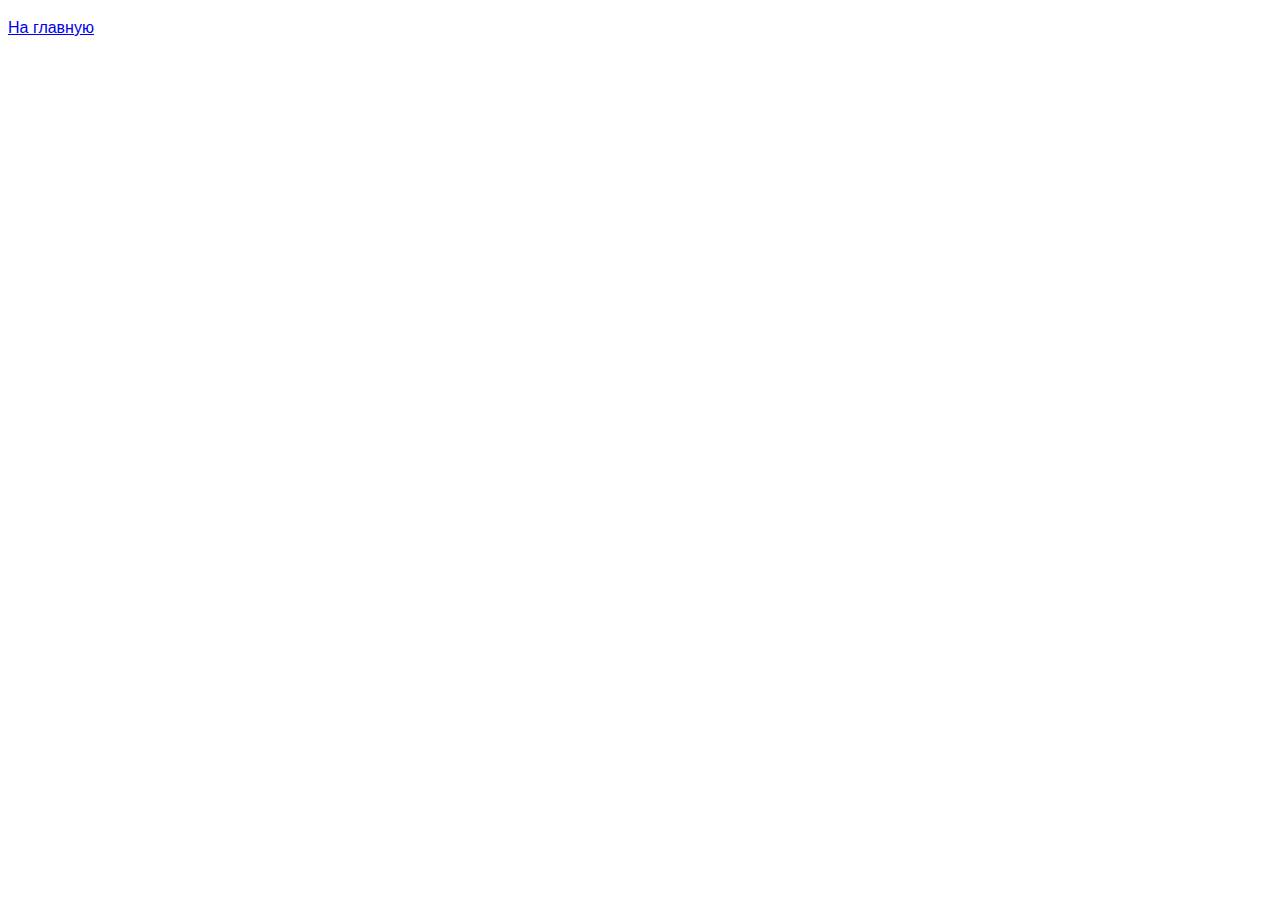
==== index.html @ 67168f07 "sum" ====
<!DOCTYPE html>
<html lang="en">

<head>
    <meta charset="UTF-8" />
    <meta name="viewport" content="width=device-width, initial-scale=1.0" />
    <meta http-equiv="X-UA-Compatible" content="ie=edge" />
    <title>Слушатели событий</title>
    <link rel="stylesheet" href="./styles.css" />
</head>

<body>
    <!-- <p><a href="/">На главную</a></p>

    <button type="button" class="js-target-btn">Целевая кнопка</button>
    <button type="button" class="js-add-listener">Добавить слушатель</button>
    <button type="button" class="js-remove-listener">Снять слушатель</button> -->
    <!-- <p><a href="/">На главную</a></p>

    Событие сабмита формы
    <form class="js-register-form" autocomplete="off">
        <div role="group">
            <label>
          Почта
          <input type="email" name="email" />
        </label>
            <label>
          Пароль
          <input name="password" type="password" />
        </label>
        </div>

        <br />
        <div role="group">
            <b>Тип подписки:</b>
            <label>
          <input type="radio" name="subscription" value="free" />
          Free
        </label>
            <label>
          <input type="radio" name="subscription" value="basic" />
          Basic
        </label>
            <label>
          <input type="radio" name="subscription" value="pro" />
          Pro
        </label>
        </div>

        <br />
        <button type="submit">Зарегистрироваться</button>
    </form>
 -->
    <!------------------------------------------------------------------------ -->

    <!-- <p><a href="/">На главную</a></p>

    < <form action="" autocomplete="off"> -->
    <!-- <label>
      Имя
      <input type="text" class="js-input" />
    </label>

    <p>
        <label>
        <input type="checkbox" class="js-license" />
        Принимаю лицензинное соглашение
      </label>
    </p>

    <button type="submit" disabled class="js-button">
      Зарегистрироваться как
      <span>Аноним</span>
    </button> -->

    <!-- </form> -->
    <!-- <p><a href="/">На главную</a></p>

    <button class="js-clear">Очистить</button>
    <p class="output js-output"></p> -->
    <!-- ---------------------------------------------------- -->
    <p><a href="/">На главную</a></p>

    <div class="box js-box">
        <div class="inner-box"></div>
    </div>
    <script src="./event.js" type="module"></script>
</body>

</html>
---- styles.css ----
*,
*::before,
*::after {
    box-sizing: border-box;
}

body {
    font-family: 'Helvetica Neue', -apple-system, BlinkMacSystemFont, 'Segoe UI', Roboto, Oxygen, Ubuntu, Cantarell, 'Open Sans', sans-serif;
    line-height: 1.5;
    color: #2a2a2a;
}

button,
label {
    cursor: pointer;
}

input {
    font: inherit;
}

.section {
    padding-top: 40px;
    padding-bottom: 40px;
}
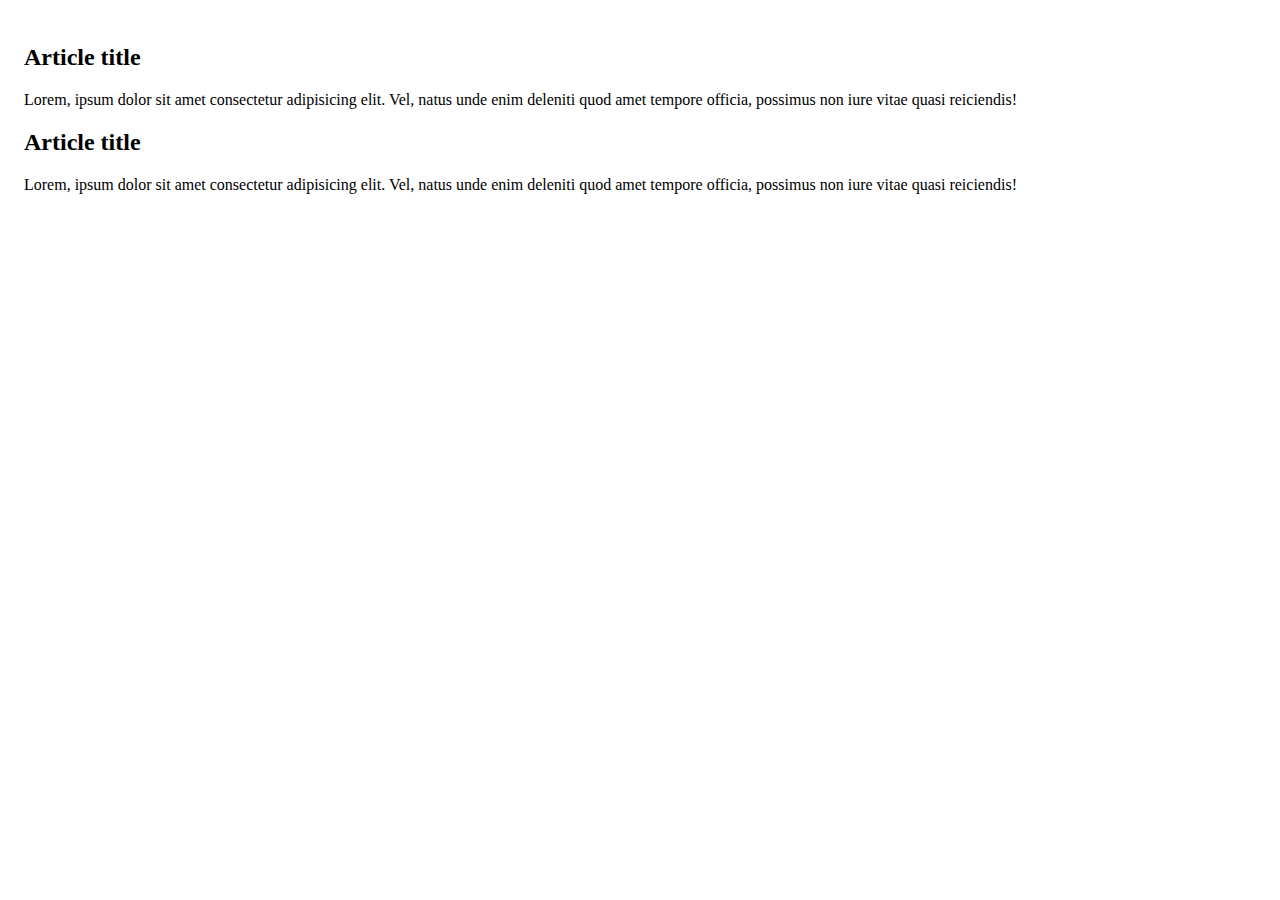
==== commit f5e2819a: "summary" ====
--- a/index.html
+++ b/index.html
@@ -2,89 +2,84 @@
 <html lang="en">
 
 <head>
-    <meta charset="UTF-8" />
-    <meta name="viewport" content="width=device-width, initial-scale=1.0" />
-    <meta http-equiv="X-UA-Compatible" content="ie=edge" />
-    <title>Слушатели событий</title>
-    <link rel="stylesheet" href="./styles.css" />
+    <meta charset="UTF-8">
+    <meta http-equiv="X-UA-Compatible" content="IE=edge">
+    <meta name="viewport" content="width=device-width, initial-scale=1.0">
+    <link rel="stylesheet" href="./style.css" />
+    <title>Document</title>
 </head>
 
 <body>
-    <!-- <p><a href="/">На главную</a></p>
 
-    <button type="button" class="js-target-btn">Целевая кнопка</button>
-    <button type="button" class="js-add-listener">Добавить слушатель</button>
-    <button type="button" class="js-remove-listener">Снять слушатель</button> -->
-    <!-- <p><a href="/">На главную</a></p>
+    <!-- <ul id="menu">
+        <li class="menu-item">home</li>
+        <li class="menu-item">about</li>
+        <li class="menu-item">gallery</li>
+        <li>blog</li>
+    </ul> -->
 
-    Событие сабмита формы
-    <form class="js-register-form" autocomplete="off">
-        <div role="group">
-            <label>
-          Почта
-          <input type="email" name="email" />
-        </label>
-            <label>
-          Пароль
-          <input name="password" type="password" />
-        </label>
+    <!-- <p id="text">This text is hidden</p>
+
+    <textarea id="message" class="materialize-textarea" cols="30" rows="5">Default textarea message</textarea>
+
+    <nav class="white center">
+        <a href="/home" class="btn">home</a>
+        <a href="/about" class="btn active">about</a>
+        <a href="/gallery" class="btn">gallery</a>
+    </nav>
+
+    <img src="https://placeimg.com/640/480/animals" alt="" class="image"></img> -->
+
+    <!-- <article class="article">
+        <h2 class="article-title">Welcome to Hawaii!</h2>
+        <p class="article-text">Lorem ipsum dolor sit amet consectetur adipisicing elit. Provident quaerat nemo veritatis quasi eius eum aliquid, nobis dolore nisi, magnam eaque iusto, necessitatibus atque laborum quam tempora ducimus dicta ipsam.</p>
+    </article> -->
+
+    <!-- <img class="image" src="https://placeimg.com/400/200/nature" alt="lake and clouds"> -->
+
+    <!-- <div class="editor">
+        <p>Donec id justo. Praesent porttitor, nulla vitae posuere iaculis, arcu nisl dignissim dolor, a pretium mi sem ut ipsum. Curabitur suscipit suscipit tellus. Phasellus gravida semper nisi.</p>
+        <div class="actions">
+            <button type="button" class="btn" data-action="save">Save</button>
+            <button type="button" class="btn" data-action="close">Close</button>
         </div>
+    </div>
 
-        <br />
-        <div role="group">
-            <b>Тип подписки:</b>
-            <label>
-          <input type="radio" name="subscription" value="free" />
-          Free
-        </label>
-            <label>
-          <input type="radio" name="subscription" value="basic" />
-          Basic
-        </label>
-            <label>
-          <input type="radio" name="subscription" value="pro" />
-          Pro
-        </label>
-        </div>
+    <ul class="dishes">
+        <li data-id="14">Baked Yak &amp; Mushrooms</li>
+        <li data-id="7">Strawberry Pancakes</li>
+        <li data-id="3">Caramel Toffee</li>
+        <li data-id="61">Pistachio Elderberry Wafer</li>
+    </ul> -->
 
-        <br />
-        <button type="submit">Зарегистрироваться</button>
-    </form>
- -->
-    <!------------------------------------------------------------------------ -->
+    <!-- <div class="container center">
+        <nav class="nav white">
+            <a href="#" class="btn">item 1</a>
+            <a href="#" class="btn">item 2</a>
+            <a href="#" class="btn">item 3</a>
+        </nav>
+    </div> -->
 
-    <!-- <p><a href="/">На главную</a></p>
+    <!-- <div class="container">
+        <ul class="list">
+            <li>Mango</li>
+        </ul>
+    </div> -->
 
-    < <form action="" autocomplete="off"> -->
-    <!-- <label>
-      Имя
-      <input type="text" class="js-input" />
-    </label>
+    <!-- <article class="article">
+        <h2 class="title">Article title</h2>
+        <p class="text">Lorem ipsum dolor sit amet consectetur, adipisicing elit. Dolore, ipsa quibusdam! Praesentium accusantium fugiat distinctio quidem minima fugit eos, veniam, nam laboriosam deleniti nisi qui neque explicabo perspiciatis, consectetur non.</p>
+        <a class="link" href="">Read more</a>
+    </article> -->
 
-    <p>
-        <label>
-        <input type="checkbox" class="js-license" />
-        Принимаю лицензинное соглашение
-      </label>
-    </p>
+    <div class="parent">
+        <article class="article">
+            <h2>Article title</h2>
+            <p>Lorem, ipsum dolor sit amet consectetur adipisicing elit. Vel, natus unde enim deleniti quod amet tempore officia, possimus non iure vitae quasi reiciendis!</p>
+        </article>
+    </div>
 
-    <button type="submit" disabled class="js-button">
-      Зарегистрироваться как
-      <span>Аноним</span>
-    </button> -->
-
-    <!-- </form> -->
-    <!-- <p><a href="/">На главную</a></p>
-
-    <button class="js-clear">Очистить</button>
-    <p class="output js-output"></p> -->
-    <!-- ---------------------------------------------------- -->
-    <p><a href="/">На главную</a></p>
-
-    <div class="box js-box">
-        <div class="inner-box"></div>
-    </div>
-    <script src="./event.js" type="module"></script>
+    <script src="index.js" type="module"></script>
 </body>
 
 </html>--- a/style.css
+++ b/style.css
@@ -0,0 +1,3 @@
+body {
+    padding: 1rem;
+}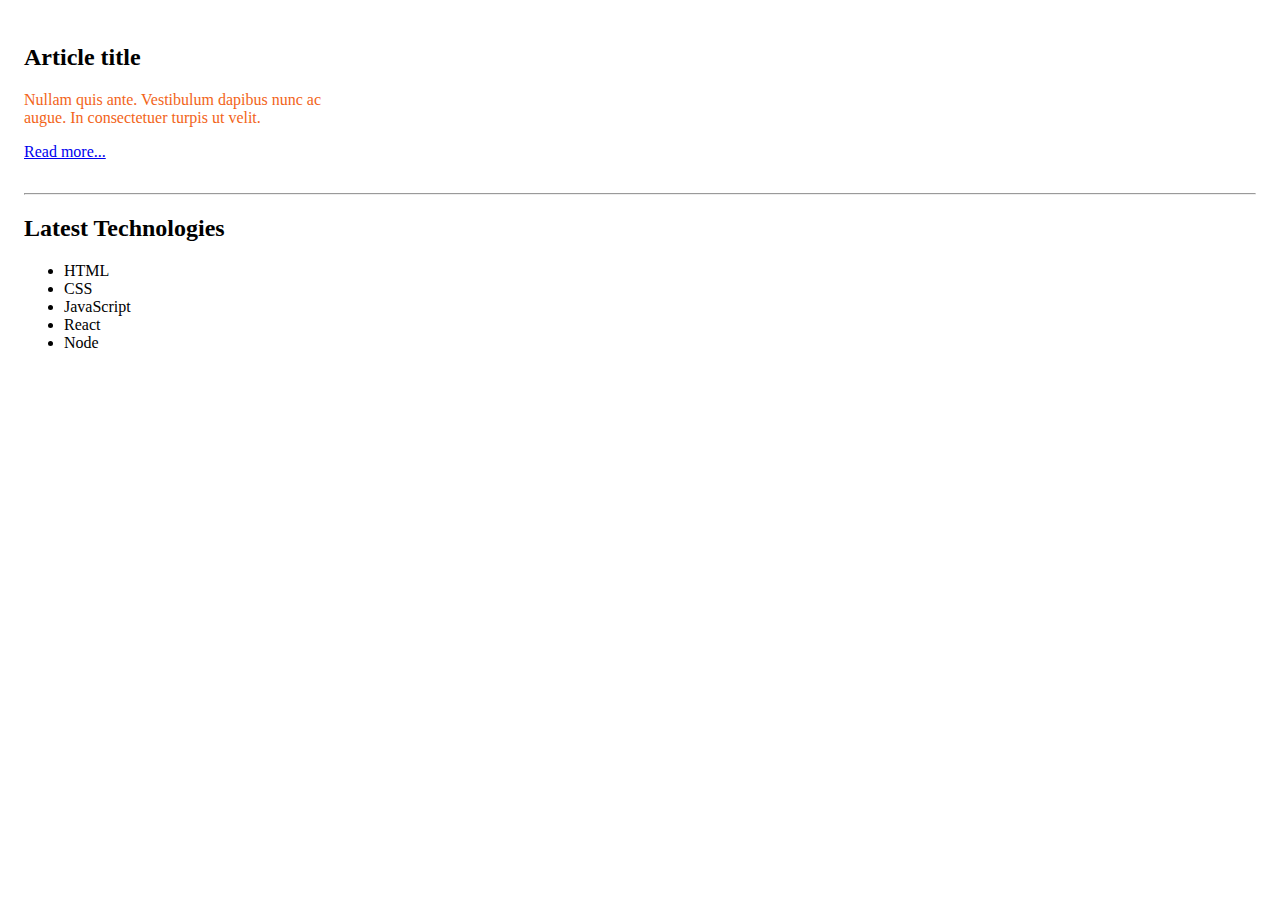
==== commit 11d28b89: "summary" ====
--- a/index.html
+++ b/index.html
@@ -72,12 +72,23 @@
         <a class="link" href="">Read more</a>
     </article> -->
 
-    <div class="parent">
+    <!-- <div class="parent">
         <article class="article">
             <h2>Article title</h2>
             <p>Lorem, ipsum dolor sit amet consectetur adipisicing elit. Vel, natus unde enim deleniti quod amet tempore officia, possimus non iure vitae quasi reiciendis!</p>
         </article>
-    </div>
+    </div> -->
+
+    <article class="article">
+        <h2>Article title</h2>
+    </article>
+
+    <hr>
+
+    <section>
+        <h2>Latest Technologies</h2>
+        <ul class="list"></ul>
+    </section>
 
     <script src="index.js" type="module"></script>
 </body>
--- a/style.css
+++ b/style.css
@@ -1,3 +1,12 @@
 body {
     padding: 1rem;
+}
+
+.article {
+    width: 320px;
+    margin-bottom: 32px;
+}
+
+.article-text {
+    color: #F26419;
 }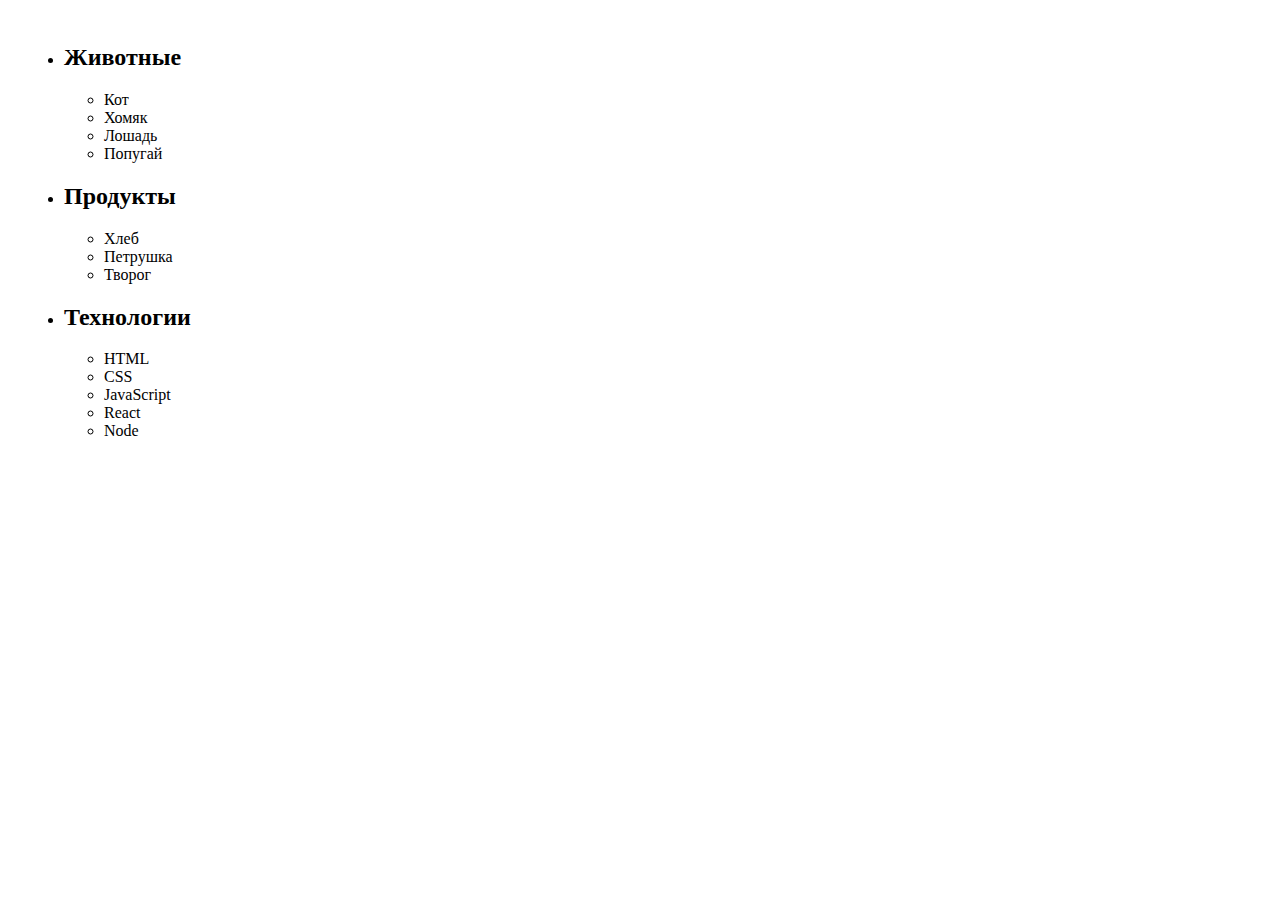
==== commit 8ecff0e3: "summary" ====
--- a/index.html
+++ b/index.html
@@ -79,7 +79,7 @@
         </article>
     </div> -->
 
-    <article class="article">
+    <!-- <article class="article">
         <h2>Article title</h2>
     </article>
 
@@ -88,7 +88,48 @@
     <section>
         <h2>Latest Technologies</h2>
         <ul class="list"></ul>
-    </section>
+    </section> -->
+
+    <!-- <ol id="list">
+        <li>0</li>
+        <li>1</li>
+        <li>2</li>
+    </ol> -->
+
+    <!-- task 1 -->
+
+    <ul id="categories">
+        <li class="item">
+            <h2>Животные</h2>
+
+            <ul>
+                <li>Кот</li>
+                <li>Хомяк</li>
+                <li>Лошадь</li>
+                <li>Попугай</li>
+            </ul>
+        </li>
+        <li class="item">
+            <h2>Продукты</h2>
+
+            <ul>
+                <li>Хлеб</li>
+                <li>Петрушка</li>
+                <li>Творог</li>
+            </ul>
+        </li>
+        <li class="item">
+            <h2>Технологии</h2>
+
+            <ul>
+                <li>HTML</li>
+                <li>CSS</li>
+                <li>JavaScript</li>
+                <li>React</li>
+                <li>Node</li>
+            </ul>
+        </li>
+    </ul>
 
     <script src="index.js" type="module"></script>
 </body>
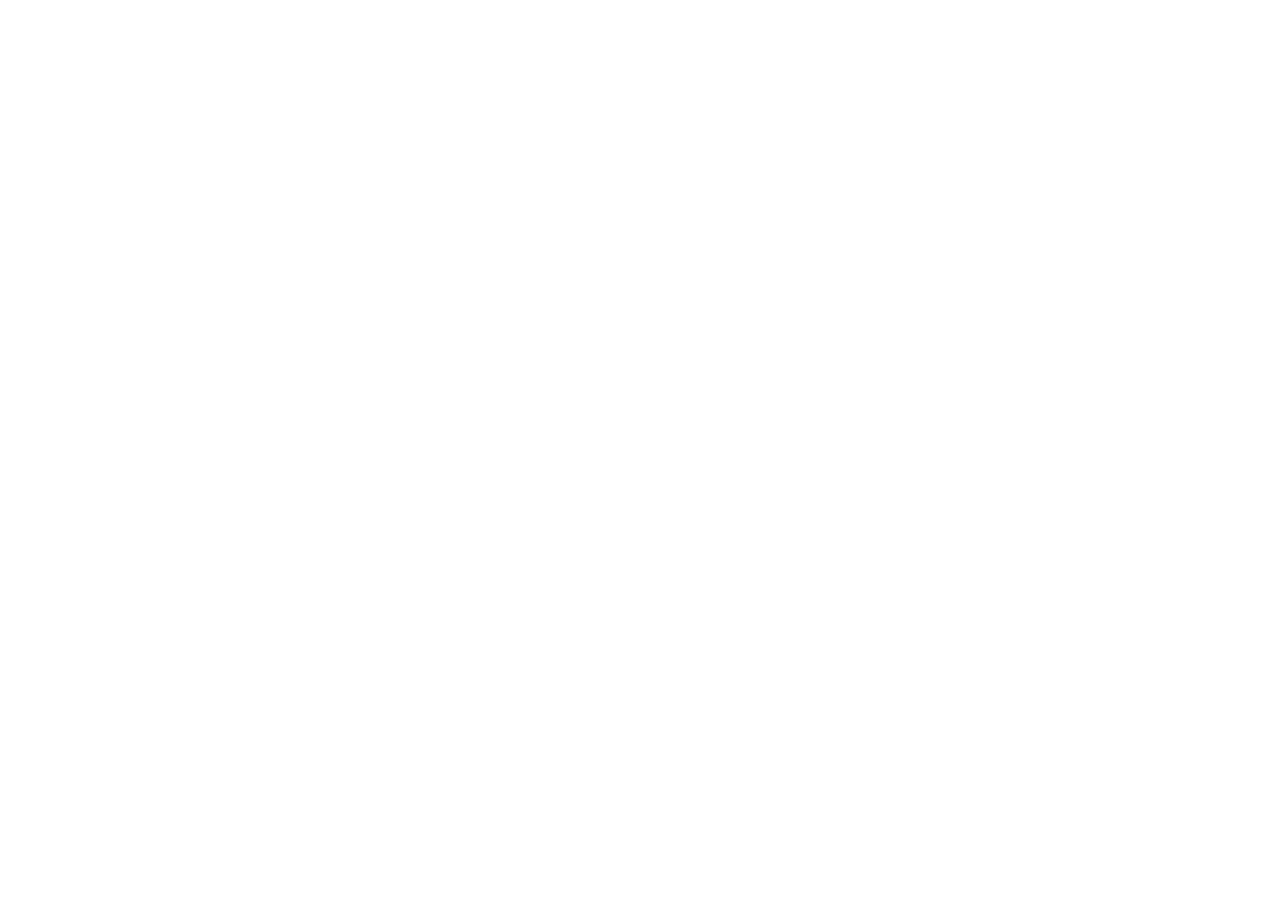
==== commit c8a02869: "summary" ====
--- a/index.html
+++ b/index.html
@@ -98,7 +98,7 @@
 
     <!-- task 1 -->
 
-    <ul id="categories">
+    <!-- <ul id="categories">
         <li class="item">
             <h2>Животные</h2>
 
@@ -129,7 +129,11 @@
                 <li>Node</li>
             </ul>
         </li>
-    </ul>
+    </ul> -->
+
+    <!-- Task - 2 -->
+
+    <ul id="ingredients"></ul>
 
     <script src="index.js" type="module"></script>
 </body>
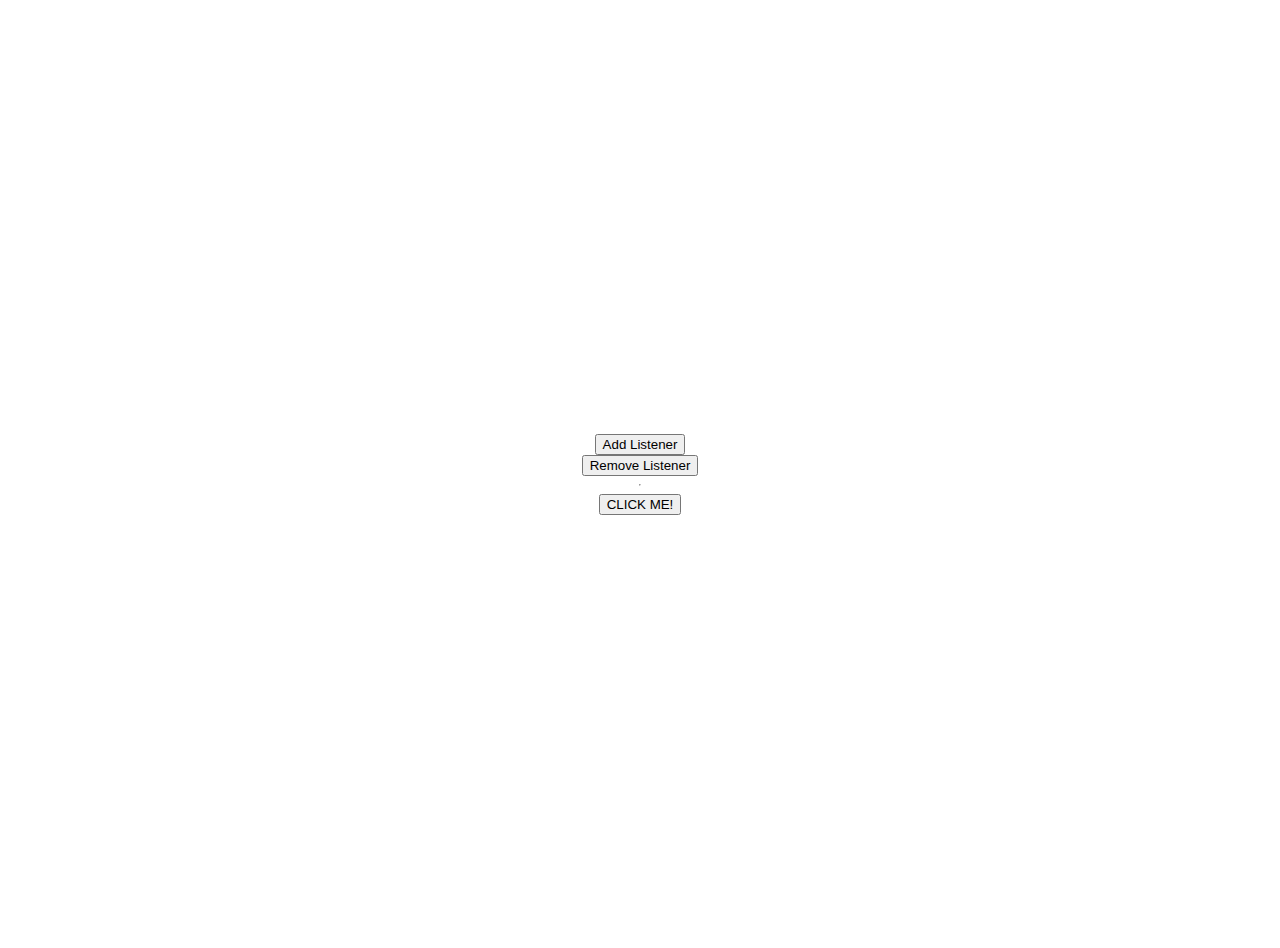
==== commit 75326be8: "summary" ====
--- a/index.html
+++ b/index.html
@@ -133,7 +133,24 @@
 
     <!-- Task - 2 -->
 
-    <ul id="ingredients"></ul>
+    <!-- <ul id="ingredients"></ul> -->
+
+    <!-- Task - 3 -->
+
+    <!-- <ul id="gallery"></ul> -->
+
+    <!-- События -->
+
+    <!-- <button id="single" class="btn">SINGLE CALLBACK</button>
+    <hr>
+    <button id="multiple" class="btn">MULTIPLE CALLBACKS</button> -->
+
+    <button class="btn" data-action="add">Add Listener</button>
+    <button class="btn" data-action="remove">Remove Listener</button>
+    <hr>
+    <button id="btn" class="btn">CLICK ME!</button>
+
+    <!-- Task - 4 -->
 
     <script src="index.js" type="module"></script>
 </body>
--- a/style.css
+++ b/style.css
@@ -1,12 +1,9 @@
 body {
+    display: flex;
+    justify-content: center;
+    align-items: center;
+    flex-direction: column;
+    min-height: 100vh;
     padding: 1rem;
-}
-
-.article {
-    width: 320px;
-    margin-bottom: 32px;
-}
-
-.article-text {
-    color: #F26419;
+    text-align: center;
 }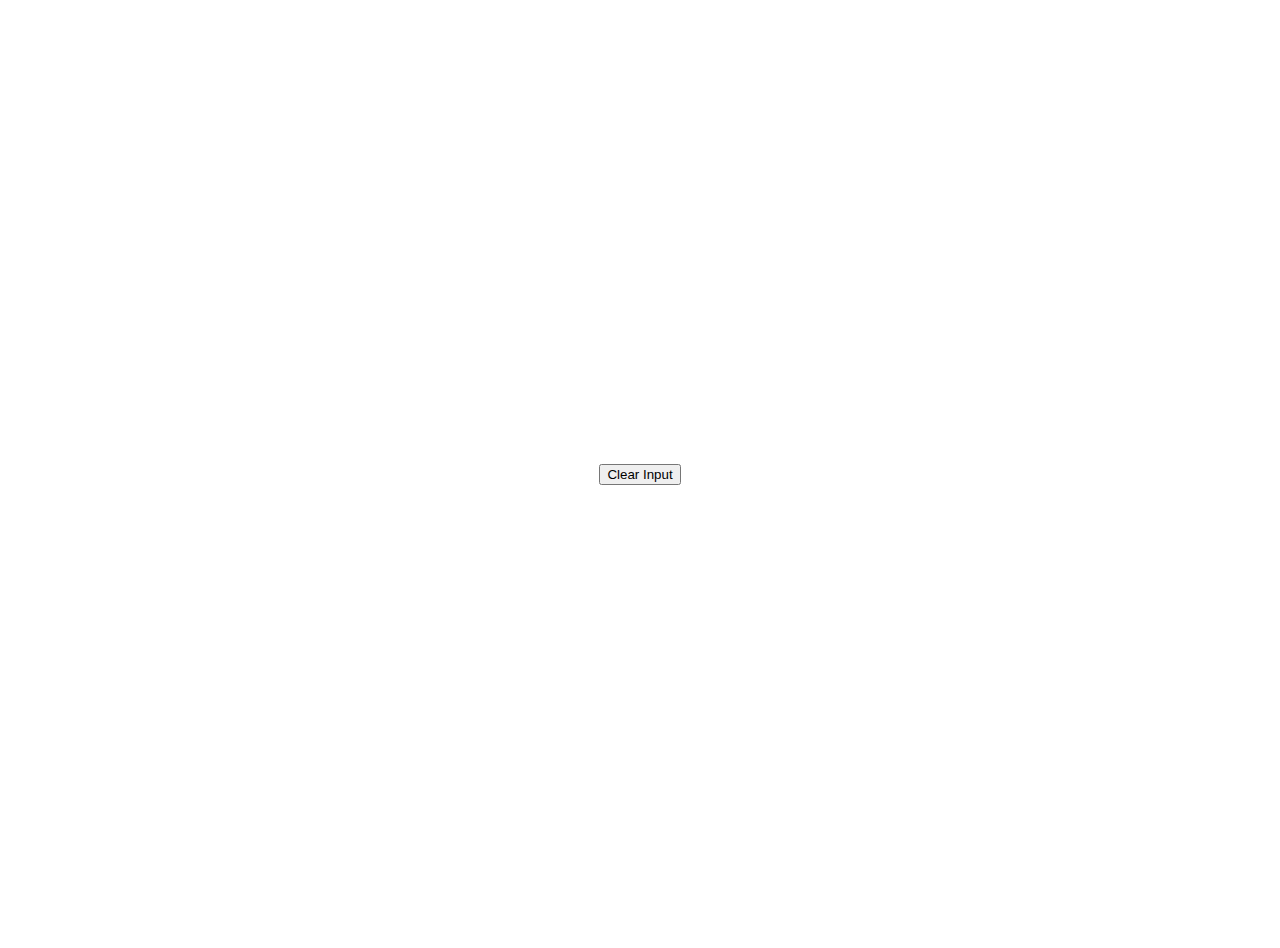
==== commit a44e02d0: "summary" ====
--- a/index.html
+++ b/index.html
@@ -145,11 +145,27 @@
     <hr>
     <button id="multiple" class="btn">MULTIPLE CALLBACKS</button> -->
 
-    <button class="btn" data-action="add">Add Listener</button>
+    <!-- <button class="btn" data-action="add">Add Listener</button>
     <button class="btn" data-action="remove">Remove Listener</button>
     <hr>
-    <button id="btn" class="btn">CLICK ME!</button>
+    <button id="btn" class="btn">CLICK ME!</button> -->
 
+    <!-- <button id="btn" class="btn">CLICK ME!</button> -->
+
+    <!-- Событие формы -->
+
+    <!-- <form class="form">
+        <input type="text" placeholder="Login">
+        <input type="password" placeholder="Password">
+        <button class="btn" type="submit">Зарегистрироваться</button>
+    </form> -->
+
+    <!-- Событие клавиатуры -->
+    <div class="container">
+        <button type="button" data-action="clear">Clear Input</button>
+
+        <div class="log-list"></div>
+    </div>
     <!-- Task - 4 -->
 
     <script src="index.js" type="module"></script>
